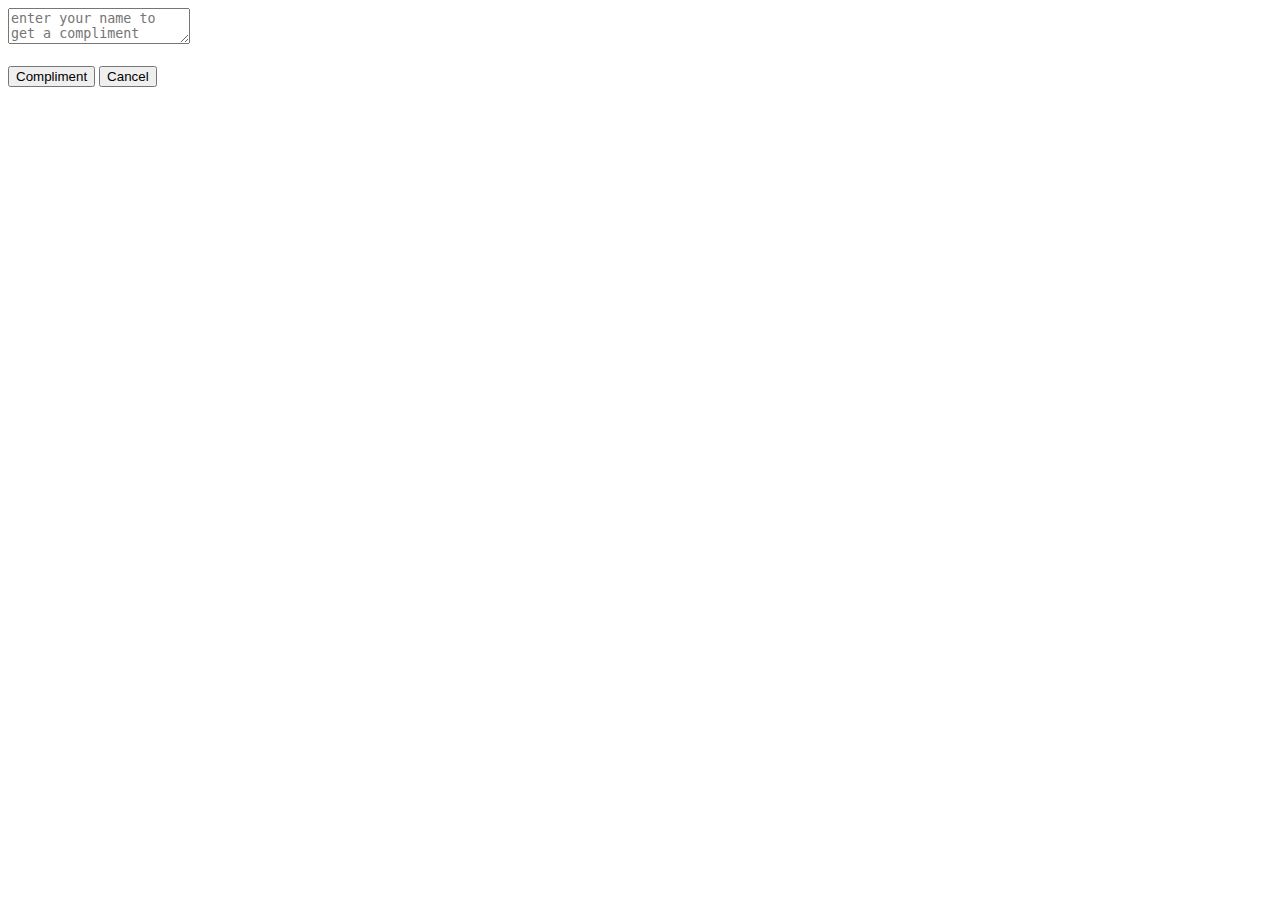
==== index.html @ dc7d940b "Update and rename Compliment.html to index.html" ====
<!DOCTYPE html>
<html>
<head>
	<meta charset="utf-8">
	<title>Compliment App.</title>
	<meta name="viewport" content="width=device-width, initial-scale=1, maximum-scale=1">
	<link rel="stylesheet" type="text/css" href="https://fonts.googleapis.com/css?family=Oswald|Slabo+27px|Hind|Niconne"> 
	<link rel="stylesheet" href="https://cdnjs.cloudflare.com/ajax/libs/font-awesome/4.7.0/css/font-awesome.min.css">
	<link rel="stylesheet" href="../css/projects/compliment.css">
	<link rel="stylesheet" href="../css/pj.css">
	<link rel="icon" type="image/png" href="../images/last.png" />

	<meta http-equiv="x-ua-compatible" content="ie=edge">
	<meta name="description" content= " A Web Developer">
	<meta name="keywords" content="Web developers in lagos, Front-end developer, web developer in nigeria, hire web developer">
	<!-- Open Graph data -->
	<meta property="og:title" content="Compliment App"> <!-- chnage for new page -->
	<meta property="og:description" content="Get a Compliment">
	<meta property="og:image" content="http://pjofodile.com/images/compli.png">
	<meta property="og:url" content="http://pjofodile.com/projects/compliment.html">
	<meta name="twitter:card" content="summary_large_image">
	<meta property="og:site_name" content="Compliment App">
	<meta name="twitter:image:alt" content="Alt text for image">
</head>
<body class="">
	<!-- </div> -->
	<div class="container procontainer">
	
		<div class="parent">
			<form class="" action="editbio.html" method="post" name="compliform">
		        <textarea type="text" name="data" value="My name" id="editfield" placeholder="enter your name to get a compliment" name="compli"></textarea>
		        <br><br>
		        <div class="buttCont">
		        	<input type="button" name="" value="Compliment" id="submit">
		        	<input type="reset" name="" value="Cancel" id="cancel">
		        </div>
	      	</form>
	      <div class="OutputCont">
	      	<h3 id="outputHere"></h3>
	      	<h2 id="enterName"></h2>
	      </div>
		</div>
	</div>
</body>
<script src="https://cdnjs.cloudflare.com/ajax/libs/jquery/3.2.1/jquery.min.js"></script>
<script src="../js/pj.js"></script>
<script src="../js/projects/compliment.js"></script>
</html>
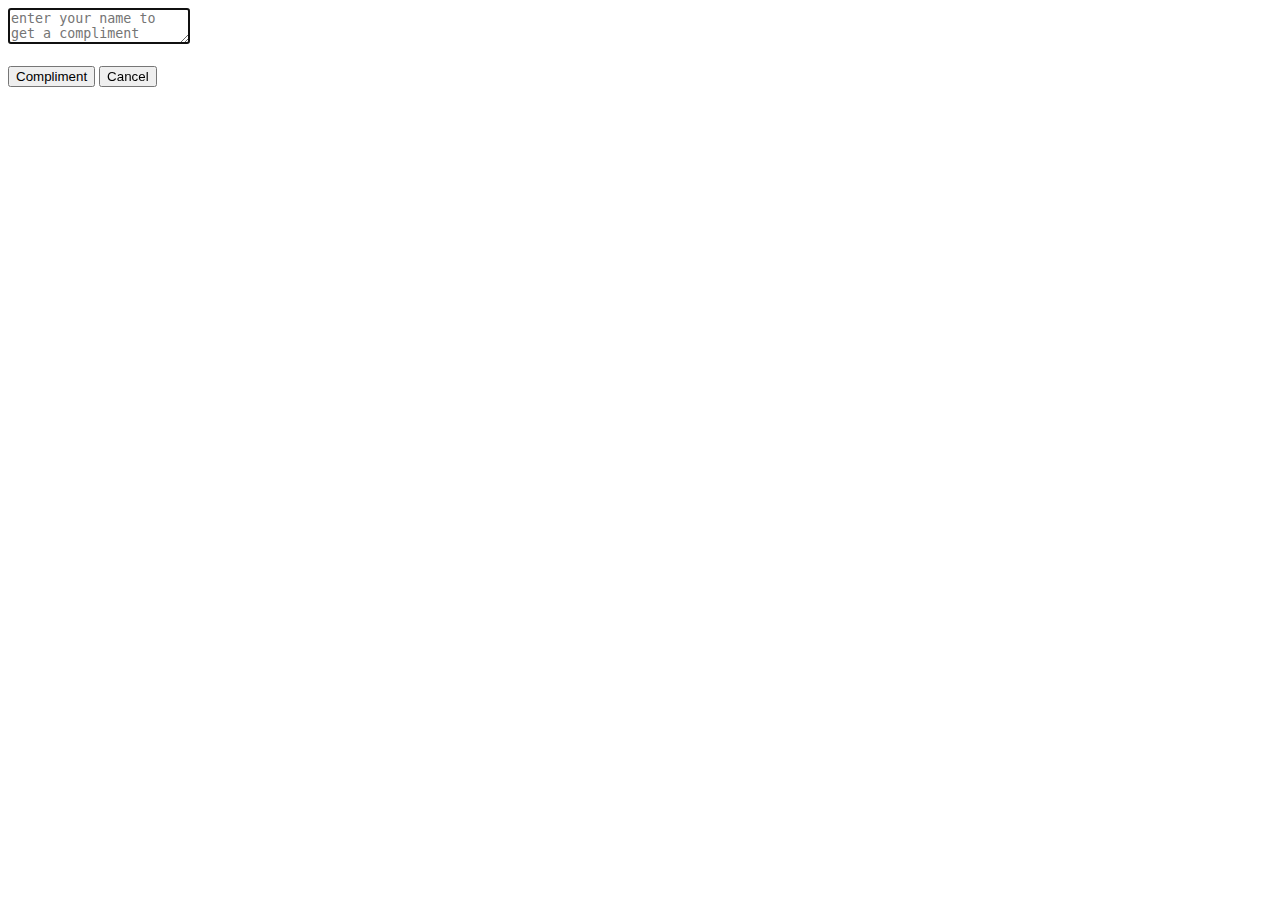
==== commit 5d7650a5: "Update index.html" ====
--- a/index.html
+++ b/index.html
@@ -42,7 +42,6 @@
 		</div>
 	</div>
 </body>
-<script src="https://cdnjs.cloudflare.com/ajax/libs/jquery/3.2.1/jquery.min.js"></script>
-<script src="../js/pj.js"></script>
-<script src="../js/projects/compliment.js"></script>
+<script src="js/jquery.js"></script>
+<script src="js/compliment.js"></script>
 </html>
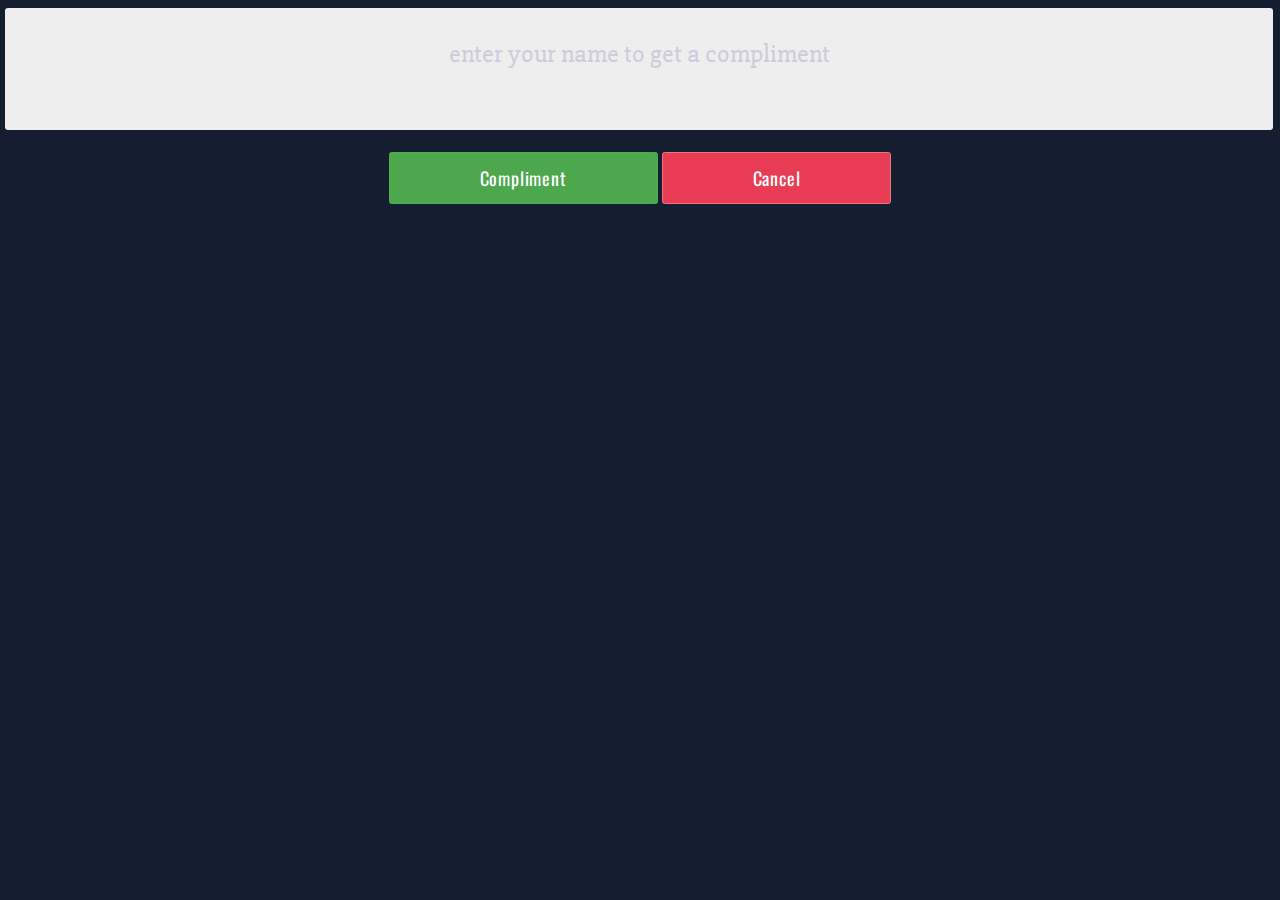
==== commit eec3818c: "Update index.html" ====
--- a/index.html
+++ b/index.html
@@ -6,7 +6,7 @@
 	<meta name="viewport" content="width=device-width, initial-scale=1, maximum-scale=1">
 	<link rel="stylesheet" type="text/css" href="https://fonts.googleapis.com/css?family=Oswald|Slabo+27px|Hind|Niconne"> 
 	<link rel="stylesheet" href="https://cdnjs.cloudflare.com/ajax/libs/font-awesome/4.7.0/css/font-awesome.min.css">
-	<link rel="stylesheet" href="../css/projects/compliment.css">
+	<link rel="stylesheet" href="css/compliment.css">
 	<link rel="stylesheet" href="../css/pj.css">
 	<link rel="icon" type="image/png" href="../images/last.png" />
 
--- a/css/compliment.css
+++ b/css/compliment.css
@@ -0,0 +1,167 @@
+#enterName{
+	color: #f35369;
+	font-family: 'hind', helvetica-nueue;
+	letter-spacing: 1.1px;
+}
+#editfield{
+	resize: none;
+	text-align: center;
+	/*display: block;*/
+	/*padding: 20px;*/
+	margin-left: -3px;
+	width: 100%;
+	padding-top: 30px;
+	padding-bottom: 10px;
+	font-size: 26px;
+	font-family: 'hind', sans-serif;
+	border: none;
+	outline: none;
+	background: #EEE;
+	font-weight: 100;
+	color: #5475b1;
+	border-radius: 3px;
+}
+#submit{
+	color: #fff;
+  	background-color: #4da74d;
+  	border: 1px solid #4cae4c /*#666*/;
+	padding: 12px 90px;
+	border-radius: 2.5px;
+	outline: none;
+	cursor: pointer;
+	font-family: 'oswald', sans-serif, helvetica-nueue;
+	font-size: 18px;
+	letter-spacing: 0.8px;
+}
+#submit:hover{
+	background: #3d8a3d;
+}
+#cancel{
+	color: #fff;
+  	background-color: #e73c54;
+  	border: 1px solid #e6797a /*#999*/;
+	padding: 12px 90px;
+	border-radius: 2.5px;
+	outline: none;
+	cursor: pointer;
+	font-family: 'oswald', sans-serif, helvetica-nueue;
+	font-size: 18px;
+	letter-spacing: 0.8px;
+}
+#cancel:hover{
+	background: #d12d45;
+	color: #DDD;
+}
+@media (max-width: 549px) {
+	#cancel{
+		margin-top: 25px;
+	}
+}
+@media (max-width: 300px) {
+	#cancel{
+		padding: 12px 60px;;
+	}
+	#submit{
+		padding: 12px 60px;;
+	}
+}
+.OutputCont{
+	text-align: center;
+}
+.buttCont{
+	text-align: center;
+}
+#outputHere{
+	margin-top: 100px;
+	color: #EEF;
+	font-family: 'niconne', helvetica-nueue;
+	font-weight: 100;
+	font-size: 46px;
+}
+#outputHere:first-letter{
+	text-transform: capitalize;
+}
+body{
+	background: /*-webkit-linear-gradient(left top,#141E30,#243B55)*/ #141E30;
+	-webkit-animation: changecolor 35s infinite;
+	animation: changecolor 35s infinite;
+	-webkit-animation-direction: alternate;
+	animation-direction: alternate;
+}
+
+@-webkit-keyframes changecolor{
+	0%{
+		background: #141E30;
+	}
+
+	15%{
+		background: #283E51;
+	}
+
+	30%{
+		background: #22313F;
+	}
+
+	45%{
+		background: #351708;
+	}
+
+	60%{
+		background: #052645;
+	}
+	75%{
+		background: #282f4b;
+	}
+	90%{
+		background: #2A2A2A;
+	}
+	100%{
+		background: #421c1d;
+	}
+
+	
+}
+@keyframes changecolor{
+	0%{
+		background: #141E30;
+	}
+
+	15%{
+		background: #283E51;
+	}
+
+	30%{
+		background: #22313F;
+	}
+
+	45%{
+		background: #351708;
+	}
+
+	60%{
+		background: #052645;
+	}
+	75%{
+		background: #282f4b;
+	}
+	90%{
+		background: #2A2A2A;
+	}
+	100%{
+		background: #421c1d;
+	}
+
+	
+}
+::-moz-placeholder {
+  color: #CCD;
+  font-family: 'slabo 27px';
+}
+::-ms-input-placeholder {
+  color: #CCD;
+  font-family: 'slabo 27px';
+}
+::-webkit-input-placeholder {
+  color: #CCD;
+  font-family: 'slabo 27px';
+}
